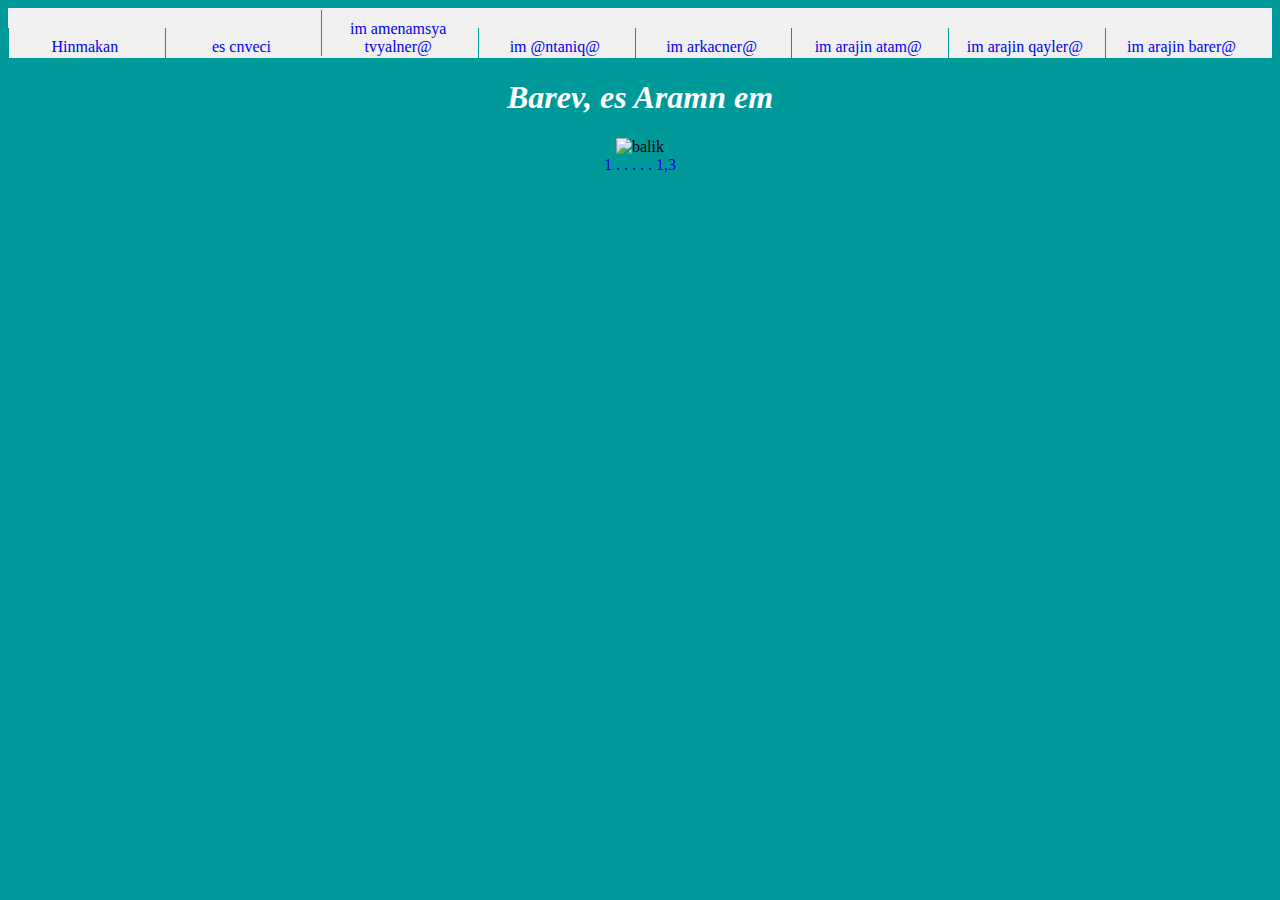
==== public_html/index1.html @ c59dbb86 "* refactored css files * cleaned-up, polished styles" ====
<!DOCTYPE html>
<html>
    <head>
        <title>Արամ</title>
        <link rel="stylesheet" type="text/css" href="css/main.css" />
        <link rel="stylesheet" type="text/css" href="css/index1.css" />
        <meta charset="UTF-8">
        <meta name="viewport" content="width=device-width, initial-scale=1.0">
    </head>
    <body>
        <div class="header">          
            <div class="header-item">
                <a href="index1.html">Hinmakan</a>
            </div>
            <div class="header-item"> 
                <a href="index2.html">es cnveci</a>
            </div>
            <div class="header-item">
                <a href="index3.html">im amenamsya tvyalner@</a>
            </div>
            <div class="header-item">
                <a href="index4.html">im @ntaniq@</a>
            </div>
            <div class="header-item">
                <a href="index5.html">im arkacner@</a>
            </div>
            <div class="header-item">
                <a href="index6.html">im arajin atam@</a>
            </div>
            <div class="header-item">
                <a href="index7.html">im arajin qayler@</a>
            </div>
            <div class="header-item">
                <a href="index8.html">im arajin barer@</a>
            </div>
        </div>
        <div class="content">
            <h1>Barev, es Aramn em</h1>
            <img src="img/Aram.jpg" width="400" height="300" alt="balik" />
            <br/>
            <a id="age-counter" href="#">1 . . . . . 1,3</a>
        </div>
    </body>
</html>
---- public_html/css/main.css ----
.content{ 
    max-width: 525px;
    margin: 0 auto;
    text-align: center;
}

body {
    background-color: #009999;
}

.header {
    height:50px;
    background:#F0F0F0;    
  }

div.header div.header-item {
    display: inline-block;
    border-left: 1px solid #009999;
    width: 12%;
    text-align: center;
    height: 52%;
    margin-top: 2px;
    padding: 10px 0 10px 0;
    
}

div.header div.header-item a {
    text-decoration: none;
}

h1 {
    font-style: oblique;
    color: #ffffff;
}
---- public_html/css/index1.css ----
#age-counter {
    text-decoration: none;
}
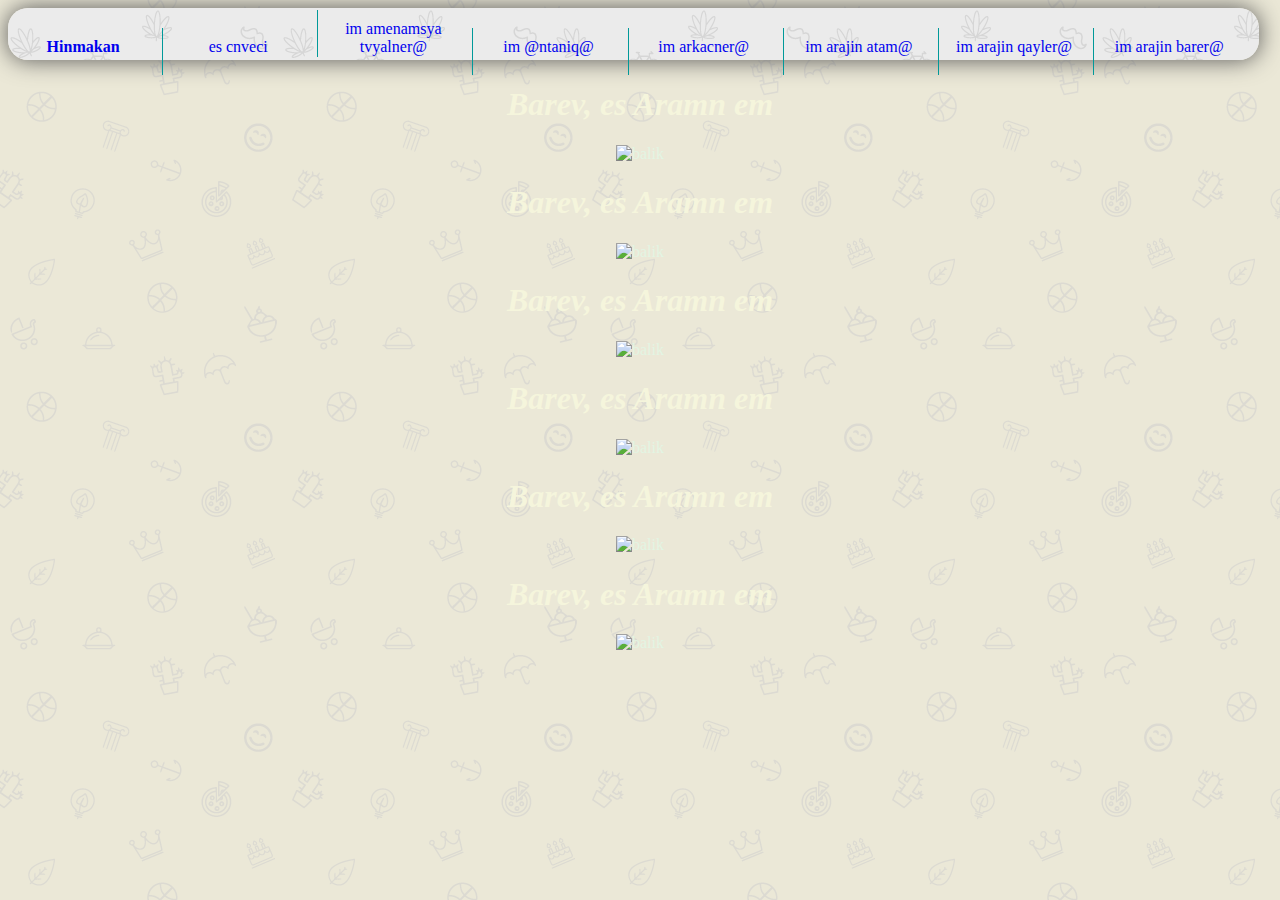
==== commit 49f280a3: "added decorations" ====
--- a/public_html/index1.html
+++ b/public_html/index1.html
@@ -9,8 +9,8 @@
     </head>
     <body>
         <div class="header">          
-            <div class="header-item">
-                <a href="index1.html">Hinmakan</a>
+            <div class="header-item active">
+                <a href="index1.html" >Hinmakan</a>
             </div>
             <div class="header-item"> 
                 <a href="index2.html">es cnveci</a>
@@ -37,6 +37,20 @@
         <div class="content">
             <h1>Barev, es Aramn em</h1>
             <img src="img/Aram.jpg" width="400" height="300" alt="balik" />
+            <h1>Barev, es Aramn em</h1>
+            <img src="img/Aram.jpg" width="400" height="300" alt="balik" />
+            <h1>Barev, es Aramn em</h1>
+            <img src="img/Aram.jpg" width="400" height="300" alt="balik" />
+            <h1>Barev, es Aramn em</h1>
+            <img src="img/Aram.jpg" width="400" height="300" alt="balik" />
+            <h1>Barev, es Aramn em</h1>
+            <img src="img/Aram.jpg" width="400" height="300" alt="balik" />
+            <h1>Barev, es Aramn em</h1>
+            <img src="img/Aram.jpg" width="400" height="300" alt="balik" />
+            <h1>Barev, es Aramn em</h1>
+            <img src="img/Aram.jpg" width="400" height="300" alt="balik" />
+            <h1>Barev, es Aramn em</h1>
+            <img src="img/Aram.jpg" width="400" height="300" alt="balik" />
             <br/>
             <a id="age-counter" href="#">1 . . . . . 1,3</a>
         </div>
--- a/public_html/css/main.css
+++ b/public_html/css/main.css
@@ -1,17 +1,31 @@
-.content{ 
-    max-width: 525px;
-    margin: 0 auto;
+.content{
+    max-width: 100%;
+    height: 589px;
+    margin-top: 5px;
     text-align: center;
+    color: #e3f5e3;
+    overflow: auto;
+
 }
+body {
+    background-color: #D5EAFF;
+    background-image: url(../img/giftly.png);
 
-body {
-    background-color: #009999;
 }
 
 .header {
-    height:50px;
-    background:#F0F0F0;    
-  }
+    height: 52px;
+    width: 99%;
+    background-image: url(../img/sativa.png);
+    box-shadow: 0 0 23px #555;
+    border-radius: 20px;
+    border-left-style: none;
+    position: relative;
+}
+
+div.header .header-item:first-child {
+    border-left: none;
+}
 
 div.header div.header-item {
     display: inline-block;
@@ -21,14 +35,25 @@
     height: 52%;
     margin-top: 2px;
     padding: 10px 0 10px 0;
-    
+
 }
 
 div.header div.header-item a {
     text-decoration: none;
+
 }
 
 h1 {
     font-style: oblique;
-    color: #ffffff;
+    color: beige;  
+}
+
+h2{
+    font-size: large;
+} 
+
+div.header div.header-item.active,
+div.header div.header-item a:hover
+{
+    font-weight: bold;
 }